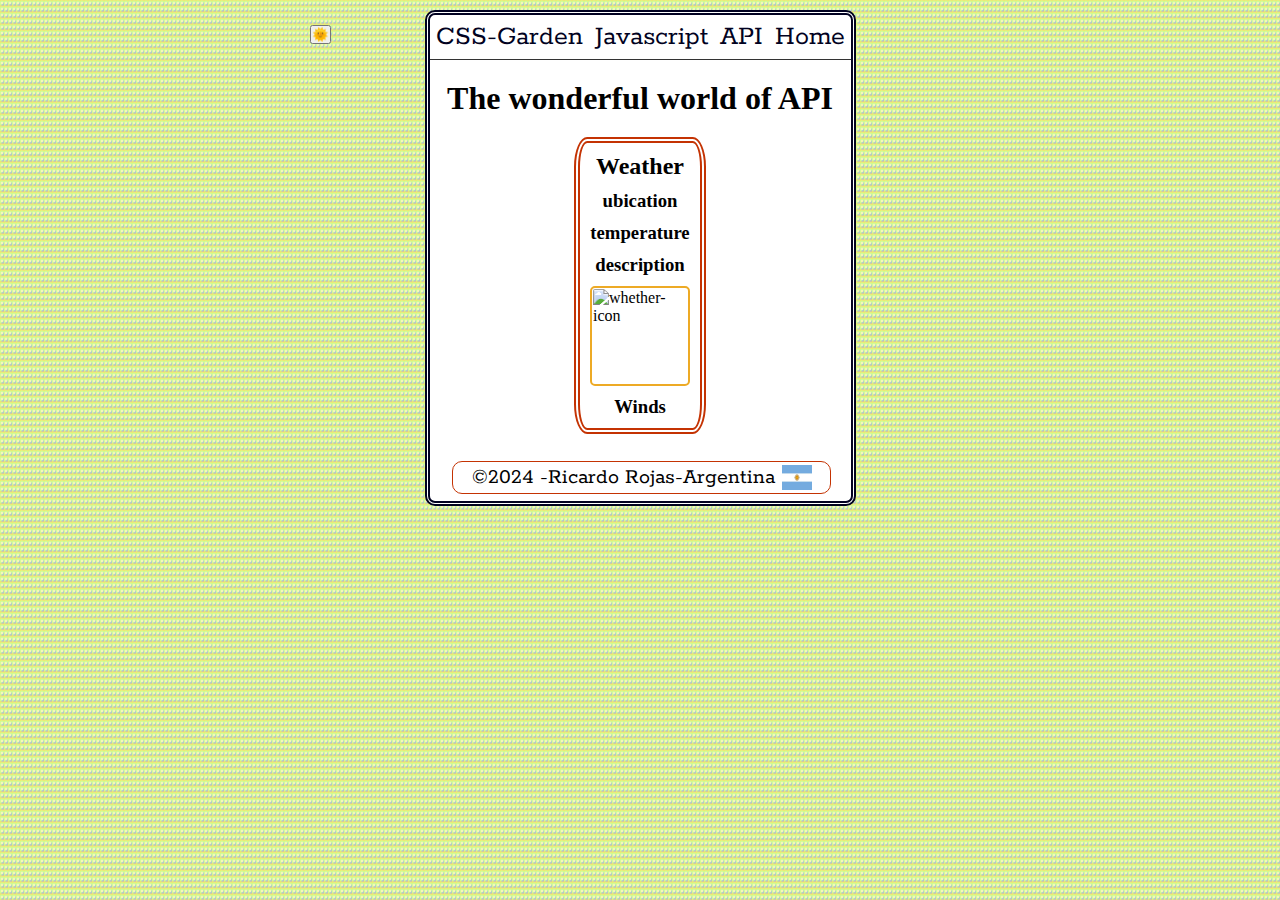
==== api-whether/index.html @ bda29f60 "change eight" ====
<!DOCTYPE html>
<html lang="en">
  <head>
    <meta charset="UTF-8" />
    <meta name="Ricardo Rojas" content="This form page is an example " />
    <meta property="og:title" content="myProject page" />
    <meta property="og:type" content="website" />
    <meta
      property="og:url"
      content="https://RicardoRojas71.github.io/myProject/"
    />
    <meta name="viewport" content="width=device-width, initial-scale=1.0" />
    <link rel="canonical" href="https://RicardoRojas71.github.io/myProject/" />
    <meta name="viewport" content="width=device-width, initial-scale=1.0" />
    <link rel="icon" href="../images/iconono.ico" />
    <link rel="preconnect" href="https://fonts.googleapis.com" />
    <link rel="preconnect" href="https://fonts.gstatic.com" crossorigin />
    <link
      href="https://fonts.googleapis.com/css2?family=Rokkitt:ital@1&display=swap"
      rel="stylesheet"
    />
    <link rel="stylesheet" href="style.css" />
    <title>Api's</title>
  </head>

  <body>
    <div class="wrapper">
      <header>
        <div class="menu"></div>
        <nav class="barra">
          <ul>
            <li>
              <a href="../css-garden/index.html">CSS-Garden</a>
            </li>
            <li>
              <a href="#">Javascript</a>
            </li>
            <li>
              <a href="index.html">API</a>
            </li>
            <li>
              <a href="../index.html">Home</a>
            </li>
          </ul>
        </nav>
        <button class="boton" onclick="chan()">🌞</button>
      </header>
      <main>
        <h1>The wonderful world of API</h1>
        <div class="weather">
          <h2>Weather</h2>
          <h3 class="ubication">ubication</h3>
          <h3 class="temperature">temperature</h3>
          <h3 class="description">description</h3>
          <img
            class="icon"
            src="icoImage"
            alt="whether-icon"
            width="100"
            height="100"
          />
          <h3 class="winds">Winds</h3>
        </div>

        <div class="box"></div>
      </main>
      <footer>
        <p>&copy;2024 -Ricardo Rojas-Argentina</p>
        <img
          src="../images/bandera1.webp"
          alt="My country flag"
          width="30"
          height="25"
        />
      </footer>
      <script src="script.js"></script>
    </div>
  </body>
</html>
---- api-whether/style.css ----
* {
  margin: 0;
  padding: 0;
  box-sizing: border-box;
}

body {
  width: 700px;
  height: auto;
  display: flex;
  flex-direction: column;
  justify-content: center;
  align-items: center;
  margin: 0 auto;
  position: relative;
  background-color: #cdfe9c;
  background-image: radial-gradient(circle, #f7f4b8 20%, transparent 0.1em, #fbe161), linear-gradient(-45deg, #92a2fd 13%, transparent 0.2em, #a3d7f0 11%, transparent 0.1em);
  background-size: 4px 6px;
  background-position: 0 0, 0 0, 4em 4em;
}

.wrapper {
  background-color: #fff;
  border: 5px double #010221;
  border-radius: 10px;
  margin: 10px;
}

/*==================mode dark ==========================*/
.dark {
  background-color: #333;
  color: #fff;
}
.dark .barra a {
  color: #fff;
}
.dark .box section img,
.dark .weather {
  border: 5px double #fff;
}
.dark .wrapper {
  background-color: #333;
  border: 6px double #fff;
}

/*==============================================*/
header {
  border-bottom: 1px solid #333;
}

ul:nth-child(n) {
  display: flex;
  flex-direction: row;
  justify-content: space-evenly;
  align-items: center;
}
ul:nth-child(n) li {
  list-style: none;
  padding: 6px;
}
ul:nth-child(n) li a {
  text-decoration: none;
  font-family: "Rokkitt", "sans serif";
  font-size: 28px;
  color: #010221;
}

.boton {
  position: absolute;
  top: 25px;
  left: 20px;
  cursor: pointer;
}

main {
  display: flex;
  flex-direction: column;
  justify-content: center;
  align-items: center;
}
main h1 {
  font-family: "lucida calligraphy", "cursive";
  margin-top: 20px;
}
main .weather {
  width: fit-content;
  display: flex;
  flex-direction: column;
  justify-content: center;
  align-items: center;
  margin: 20px 0 20px 0;
  gap: 10px;
  font-family: "lucida calligraphy", "cursive";
  border: 6px double #c43303;
  border-radius: 10%;
  padding: 10px;
}
main .weather .icon {
  border: 2px solid #edaa25;
  border-radius: 5%;
  padding: 1px;
}
main .box section {
  display: flex;
  flex-direction: column;
  justify-content: center;
  align-items: center;
}
main .box section h3,
main .box section h5 {
  font-family: "lucida calligraphy", "cursive";
  font-size: 23px;
  padding: 6px;
}
main .box section img {
  border: 6px double #333;
  padding: 5px;
  border-radius: 10px;
}
main .box section p {
  font-family: "Rokkitt", "sans serif";
  font-size: 20px;
  padding: 5px;
  margin-bottom: 8px;
  border-bottom: 1px ridge #333;
}

footer {
  width: 90%;
  font-family: "Rokkitt", "sans serif";
  font-size: 22px;
  display: flex;
  flex-direction: row;
  justify-content: center;
  align-items: center;
  gap: 7px;
  position: relative;
  left: 3%;
  border: 1px solid #c43303;
  border-radius: 10px;
  padding: 3px;
  margin: 7px 10px 7px 10px;
}

/*# sourceMappingURL=style.css.map */
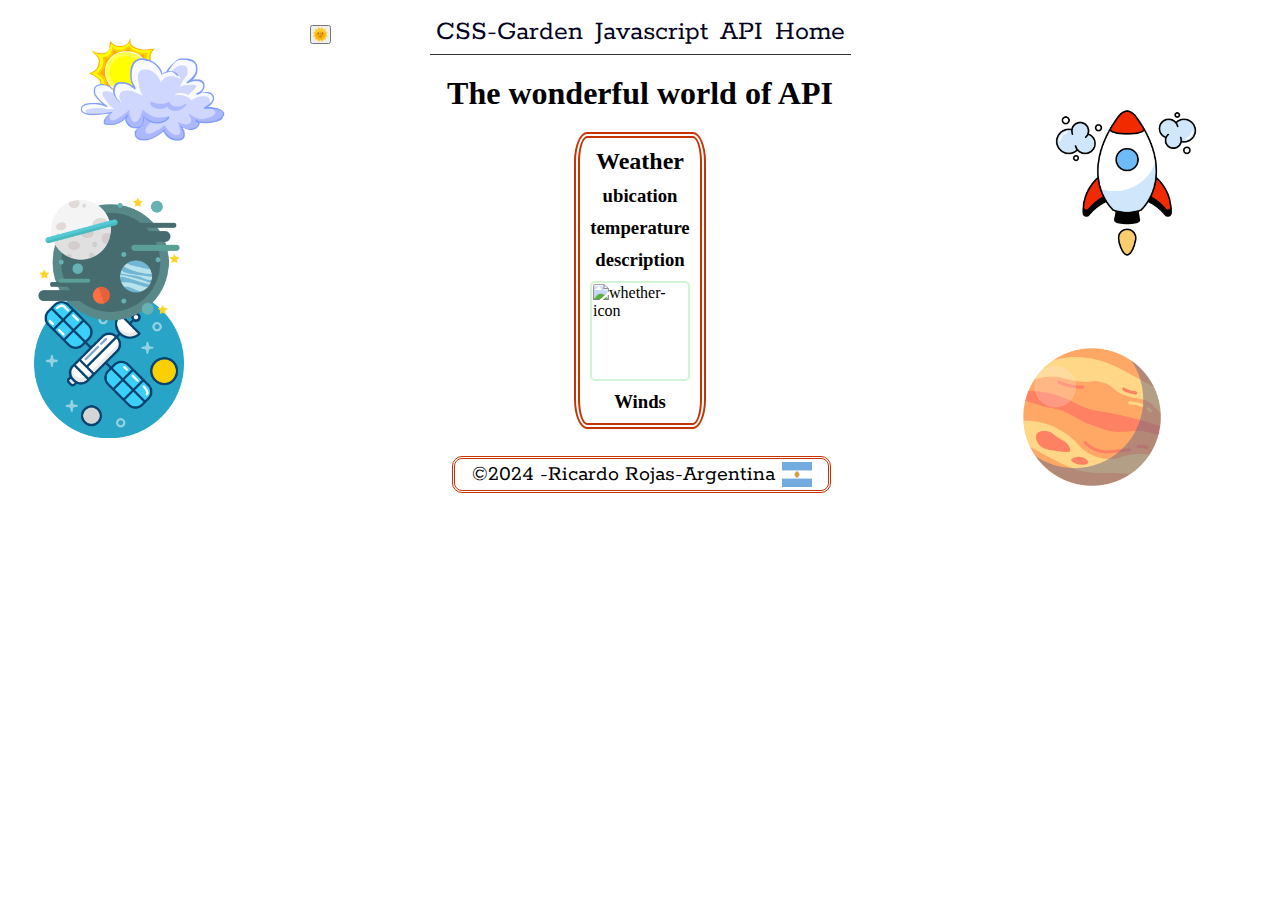
==== commit 9e932a67: "change nine" ====
--- a/api-whether/index.html
+++ b/api-whether/index.html
@@ -19,6 +19,7 @@
       href="https://fonts.googleapis.com/css2?family=Rokkitt:ital@1&display=swap"
       rel="stylesheet"
     />
+
     <link rel="stylesheet" href="style.css" />
     <title>Api's</title>
   </head>
--- a/api-whether/style.css
+++ b/api-whether/style.css
@@ -13,15 +13,17 @@
   align-items: center;
   margin: 0 auto;
   position: relative;
-  background-color: #cdfe9c;
-  background-image: radial-gradient(circle, #f7f4b8 20%, transparent 0.1em, #fbe161), linear-gradient(-45deg, #92a2fd 13%, transparent 0.2em, #a3d7f0 11%, transparent 0.1em);
-  background-size: 4px 6px;
-  background-position: 0 0, 0 0, 4em 4em;
+  background: #0f0c29; /* fallback for old browsers */
+  background: -webkit-linear-gradient(to right, #24243e, #302b63, #0f0c29); /* Chrome 10-25, Safari 5.1-6 */
+  background: linear-gradient(to right, #24243e, #302b63, #0f0c29);
+  background-image: url(images/nubes.png), url(images/planet2.png), url(images/jupiter.png), url(images/cohete1.png), url(images/satelite.png);
+  background-repeat: no-repeat;
+  background-position: 7% 5%, 3% 51%, 90% 95%, 93% 30%, 3% 80%;
+  background-size: 150px 150px;
 }
 
 .wrapper {
   background-color: #fff;
-  border: 5px double #010221;
   border-radius: 10px;
   margin: 10px;
 }
@@ -40,7 +42,9 @@
 }
 .dark .wrapper {
   background-color: #333;
-  border: 6px double #fff;
+}
+.dark footer {
+  border: 2px solid #fff;
 }
 
 /*==============================================*/
@@ -63,6 +67,14 @@
   font-family: "Rokkitt", "sans serif";
   font-size: 28px;
   color: #010221;
+  transition: background-color 1s ease-in;
+}
+ul:nth-child(n) li a:hover {
+  background-color: hsl(124, 58%, 89%);
+  border: 2px solid #0a7373;
+  border-radius: 10px;
+  color: #010221;
+  padding: 1px 6px;
 }
 
 .boton {
@@ -96,7 +108,7 @@
   padding: 10px;
 }
 main .weather .icon {
-  border: 2px solid #edaa25;
+  border: 2px solid hsl(124, 58%, 89%);
   border-radius: 5%;
   padding: 1px;
 }
@@ -136,7 +148,7 @@
   gap: 7px;
   position: relative;
   left: 3%;
-  border: 1px solid #c43303;
+  border: 3px double #c43303;
   border-radius: 10px;
   padding: 3px;
   margin: 7px 10px 7px 10px;
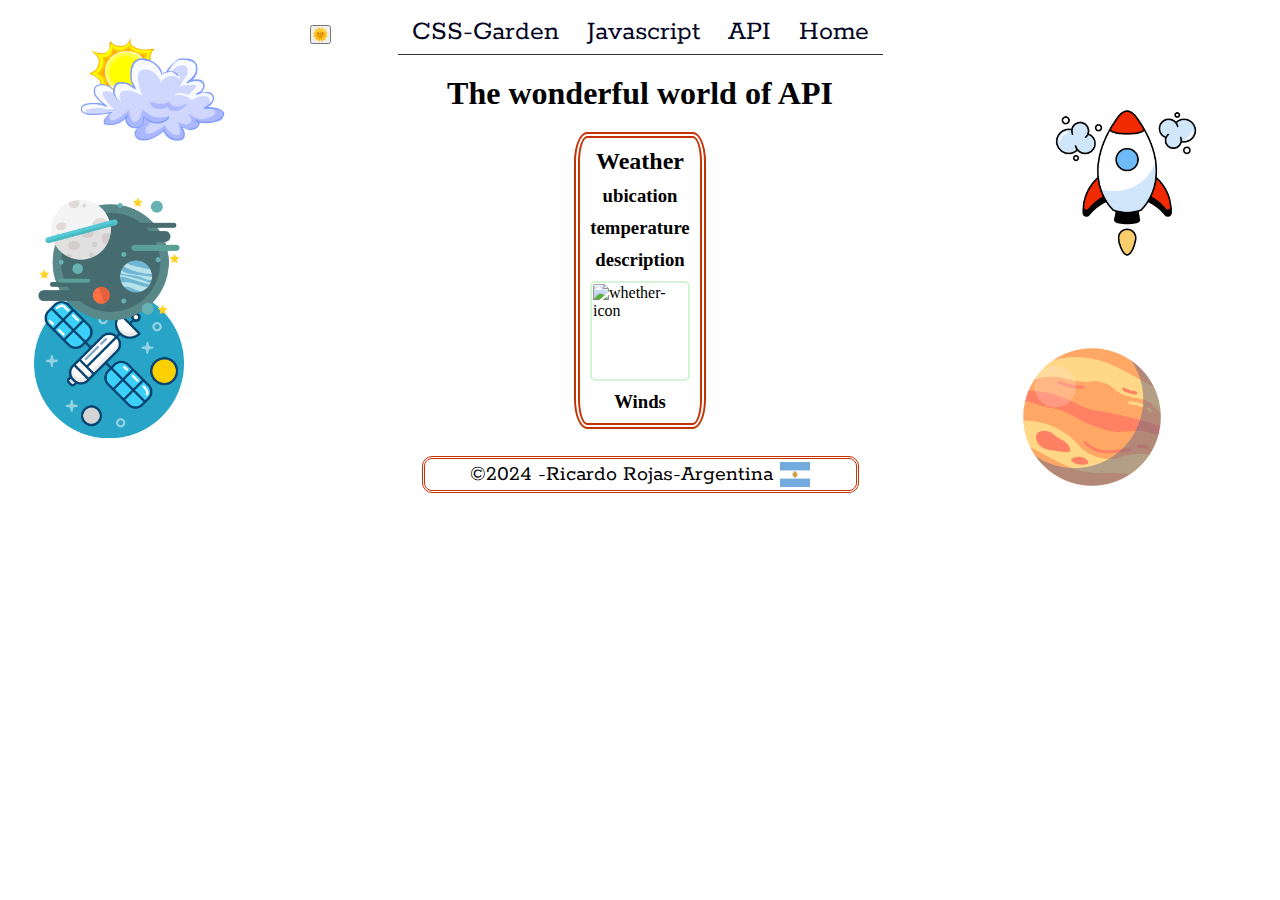
==== commit a62f1ff0: "change 3" ====
--- a/api-whether/index.html
+++ b/api-whether/index.html
@@ -35,9 +35,10 @@
             </li>
             <li>
               <a href="#">Javascript</a>
+      
             </li>
             <li>
-              <a href="index.html">API</a>
+              <a href="../api-whether/index.html">API</a>
             </li>
             <li>
               <a href="../index.html">Home</a>
--- a/api-whether/style.css
+++ b/api-whether/style.css
@@ -67,7 +67,10 @@
   font-family: "Rokkitt", "sans serif";
   font-size: 28px;
   color: #010221;
-  transition: background-color 1s ease-in;
+  border: 2px solid transparent;
+  border-radius: 10px;
+  padding: 1px 6px;
+  transition: border 1s ease-in-out;
 }
 ul:nth-child(n) li a:hover {
   background-color: hsl(124, 58%, 89%);
